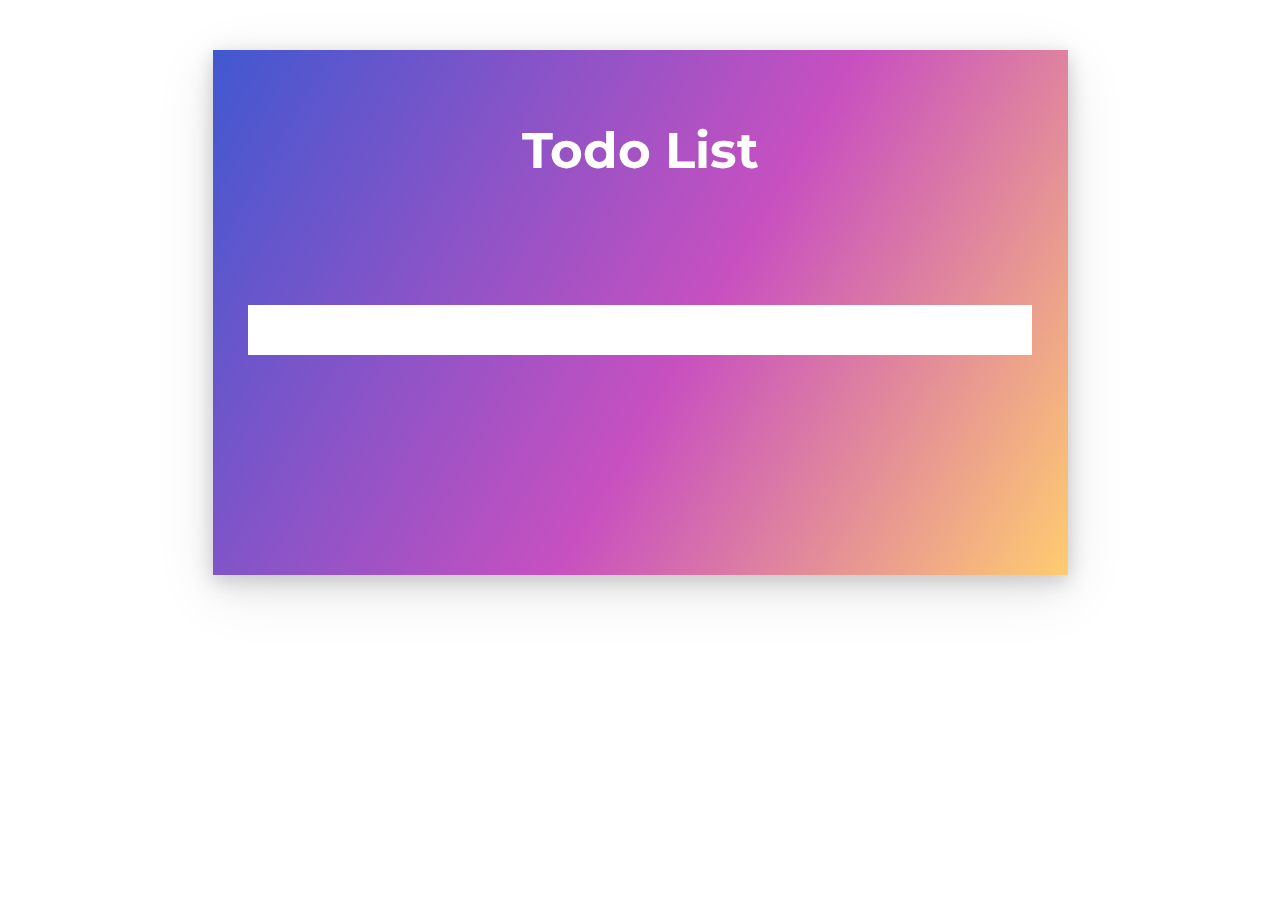
==== public/todoapp.html @ ce467052 "todo-app first commit" ====
<!DOCTYPE html>
<html lang="en">

<head>
    <meta charset="UTF-8">
    <meta http-equiv="X-UA-Compatible" content="IE=edge">
    <meta name="viewport" content="width=device-width, initial-scale=1.0">
    <link rel="preconnect" href="https://fonts.googleapis.com">
    <link rel="preconnect" href="https://fonts.gstatic.com" crossorigin>
    <link href="https://fonts.googleapis.com/css2?family=Montserrat:wght@200;400;700;900&display=swap" rel="stylesheet">
    <link rel="stylesheet" href="https://pro.fontawesome.com/releases/v5.10.0/css/all.css" integrity="sha384-AYmEC3Yw5cVb3ZcuHtOA93w35dYTsvhLPVnYs9eStHfGJvOvKxVfELGroGkvsg+p" crossorigin="anonymous" />
    <link rel="stylesheet" href="style.css">
    <title>Todo App</title>
</head>

<body>
    
   <div class="todo-page">

    <div class="container">
        <div class="sub-container">
    <h1 class="todo-h1" >
        Todo List
    </h1>
    
    
    <form class="todo-form">
        <input type="text" id="todoInput">
        <button id="todoButton"><i class="fas fa-plus-square"></i></button>
        
    </form>
    
    <div class="todo-container">
        <ul class="todo-list" id="todoList">
            
        </ul>
    </div>
    </div>
</div>

</div>

</body>


<script src="app.js"></script>

</html>
---- public/style.css ----
*{
    margin: 0;
    padding: 0;
    box-sizing: border-box;
    font-family: 'Montserrat', sans-serif;
}

/* ////INDEX PAGE//// */



.index-form{  
    min-height: 20vh ;
    display: flex;
    justify-content: center;
    align-items: center;
    margin-top: 252px;
    /* margin: 0 10px; */
    
}

.index-form a{
    /* height: 25px; */
    font-weight: bolder;
    margin: 50px;
    padding: 5px;
    font-size: 20px;
    border: none;
    background-image: linear-gradient(120deg, #4158D0 0%, #C850C0 56%, #FFCC70 100%);
    color: #ffffff ;
    text-decoration:none;
    background-color: white;
    cursor: pointer;
    padding: 25px;
    transition: all .5s ease;
    /* width: 50px; */
    box-shadow: rgba(17, 17, 26, 0.1) 0px 4px 16px, rgba(17, 17, 26, 0.1) 0px 8px 24px, rgba(17, 17, 26, 0.1) 0px 16px 56px;
}




/* ///Page Transition//// */

.todo-page , .index-page{
    animation: transitionIn 1s;
    
    
}

@keyframes transitionIn{
    from{
        opacity: 0;
        transform: rotateY(90deg);
    }

    to{
        opacity: 1;
        transform: rotateY(0); 
    }
}



/* /////TODO PAGE//// */

.todo-page{
    /* background-color: #2AF598; */
    /* background-image: linear-gradient(120deg, #4158D0 0%, #C850C0 56%, #FFCC70 100%); */
    min-height: 100vh;
    
    /* transition: ease 3s; */
}

.container{
    /* border: 2px solid; */
    max-width: 1000px;
    display: flex;
    flex-direction: column;
    justify-content: center;
    align-items: center;
    /* background-color: white; */
    margin: 0px auto;
    padding: 50px;
}

.sub-container{
    width: 95%;
    /* border: 2px solid; */
    min-height: 525px;
    padding: 10px;
    padding-bottom: 25px;
    background-image: linear-gradient(120deg, #4158D0 0%, #C850C0 56%, #FFCC70 100%);
    box-shadow: rgba(17, 17, 26, 0.1) 0px 4px 16px, rgba(17, 17, 26, 0.1) 0px 8px 24px, rgba(17, 17, 26, 0.1) 0px 16px 56px;
    
}



.todo-a{
    text-decoration: none;
    color: white;
    display: flex;
    justify-content: center;
    margin-top: -30px;
    font-size: smaller;
    font-weight: lighter;
    
}

.todo-h1{
    color: white;
    font-weight: bold;
    font-size: 50px;
}


.todo-h1 , .todo-form{
    min-height: 20vh ;
    display: flex;
    justify-content: center;
    align-items: center;
}


.todo-form{
    margin: 0 10px;
    
}

#todoInput , #todoButton{
    height: 50px;
}


#todoInput:focus{
    outline: none;
}

.todo-form input, .todo-form button{
    /* height: 25px; */
    padding: 5px;
    font-size: 20px;
    border: none;
    background: white;
    width: 90%;
}

.todo-form button{
    color: #4158D0 ;
    background-color: white;
    cursor: pointer;
    transition: all 0.5s ease;
    width: 50px;
}

.todo-form button:hover{
    background-color:#4158D0 ;
    color: white;
}

.todo-container{
    display: flex;
    justify-content: center;
    align-items: center;

}

.todo-list{
    min-width: 70%;
    list-style: none;
}



.todo{
    min-height: 25px;
   margin: 10px; 
   background-color: white;
   color: black;
   font-size: 15px;
   /* font-weight: lighter; */
   display: flex;
   justify-content: space-between;
   /* max-width: 250px; */
   align-items: center;
   /* padding: 5px; */
}

.todo li{
    flex: 1;
}

.delete-btn , .complete-btn{
    /* height: 100%; */
    /* width: 8%; */
    /* background:#4158D0 ; */
    border: none;
    color: black;
    cursor: pointer;
    transition: all 0.5s ease;
    font-size: 10px;
    padding: 5px;
    /* margin-right: 10px;  */
}

.complete-btn{
    padding-right: 5px;
    /* height: 100%; */

}


.complete-btn:hover{
    background-color: rgb(58, 231, 58);
    color: white;
}
.delete-btn:hover{
    background-color: rgb(231, 58, 58);
    color: white;
}

.todo-li{
    padding: 0 10px;
}

.task-completed{
    text-decoration: line-through;
    color: gray;
}

@media only screen and (max-width: 700px) {
    .todo{
        overflow: scroll;
    }
  }
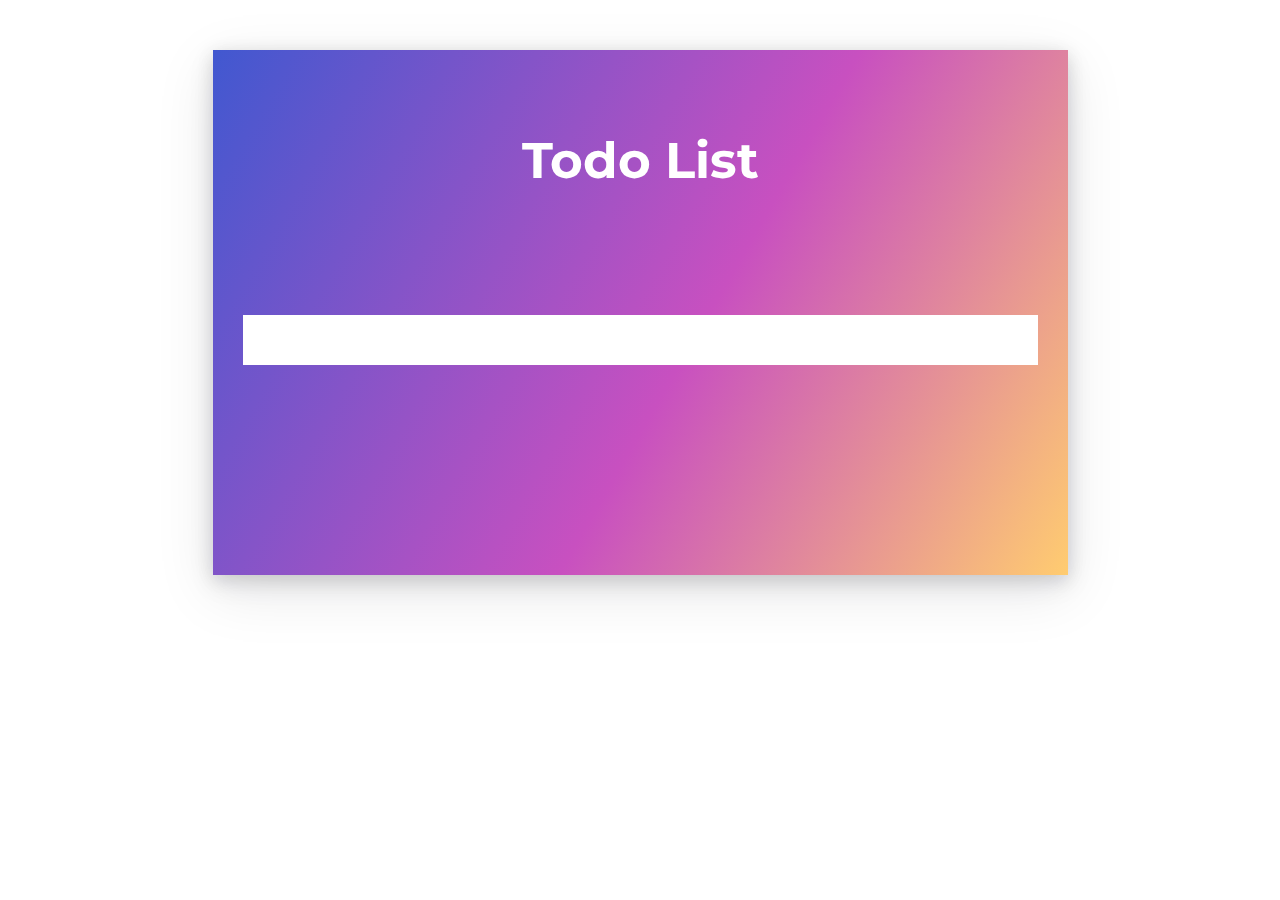
==== commit 2b6d6492: "Second commit" ====
--- a/public/todoapp.html
+++ b/public/todoapp.html
@@ -27,6 +27,7 @@
     <form class="todo-form">
         <input type="text" id="todoInput">
         <button id="todoButton"><i class="fas fa-plus-square"></i></button>
+        <button id="todoButton"><i class="fas fa-trash"></i></button>
         
     </form>
     
@@ -35,6 +36,9 @@
             
         </ul>
     </div>
+
+
+
     </div>
 </div>
 
--- a/public/style.css
+++ b/public/style.css
@@ -88,7 +88,7 @@
     width: 95%;
     /* border: 2px solid; */
     min-height: 525px;
-    padding: 10px;
+    padding: 20px;
     padding-bottom: 25px;
     background-image: linear-gradient(120deg, #4158D0 0%, #C850C0 56%, #FFCC70 100%);
     box-shadow: rgba(17, 17, 26, 0.1) 0px 4px 16px, rgba(17, 17, 26, 0.1) 0px 8px 24px, rgba(17, 17, 26, 0.1) 0px 16px 56px;
@@ -193,7 +193,7 @@
 
 .delete-btn , .complete-btn{
     /* height: 100%; */
-    /* width: 8%; */
+    width: 50px;
     /* background:#4158D0 ; */
     border: none;
     color: black;
@@ -204,11 +204,11 @@
     /* margin-right: 10px;  */
 }
 
-.complete-btn{
+/* .complete-btn{
     padding-right: 5px;
-    /* height: 100%; */
-
-}
+    height: 100%;
+
+} */
 
 
 .complete-btn:hover{
